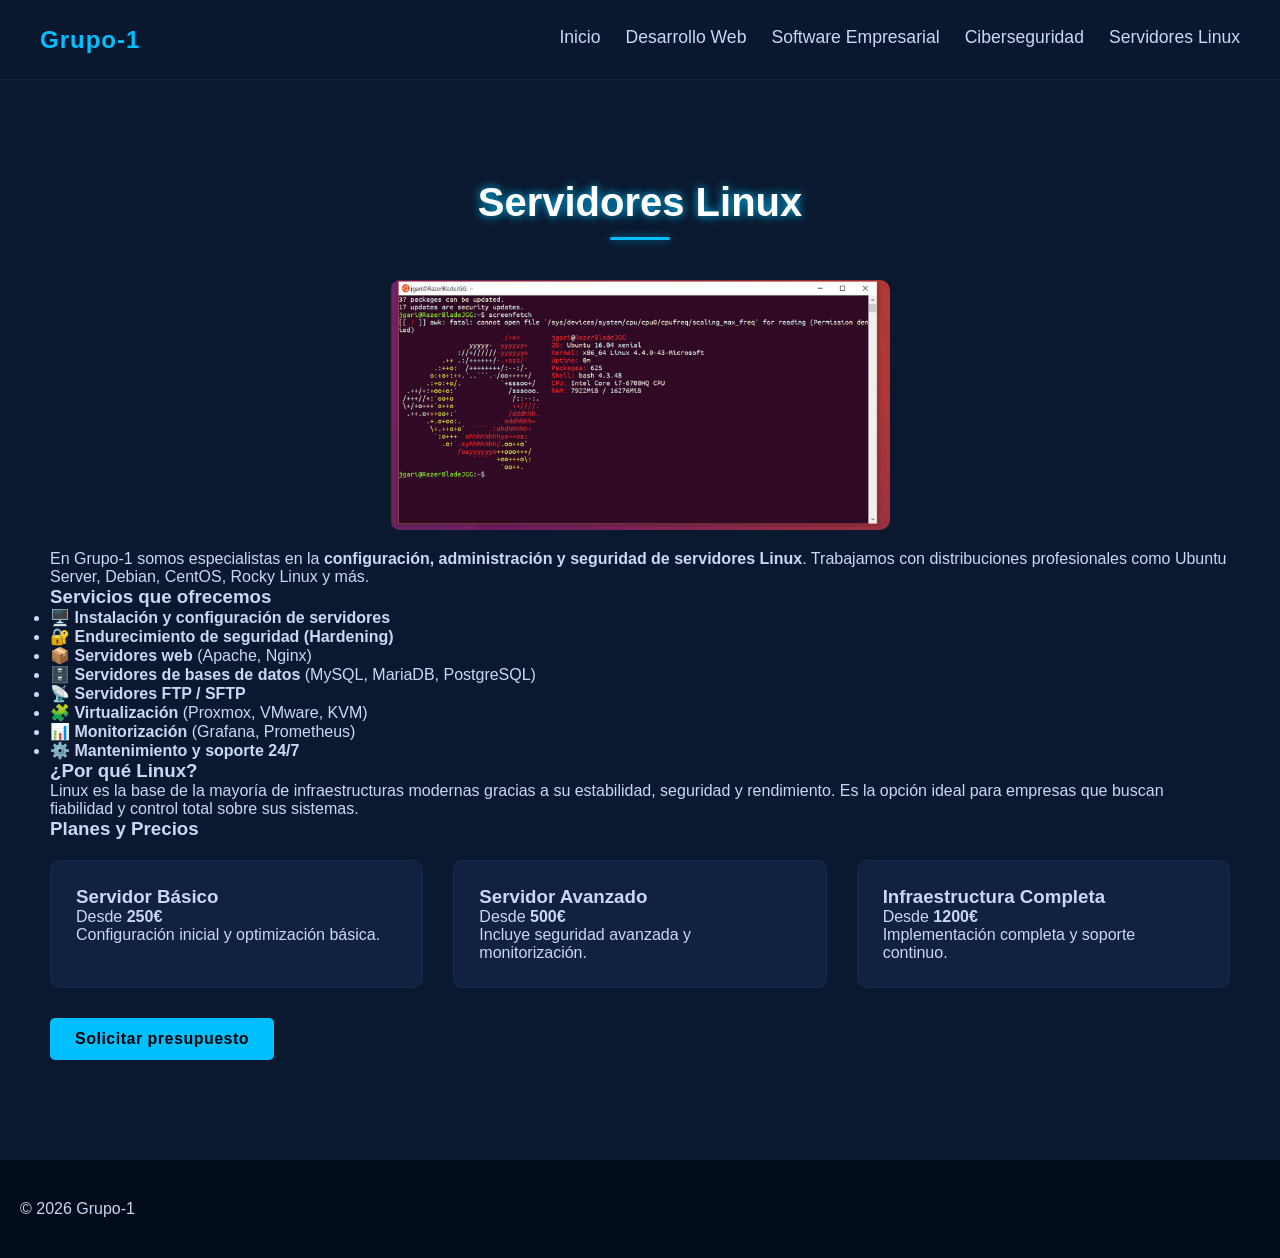
==== extensiones/servidores.html @ d475beee "Add files via upload" ====
<!DOCTYPE html>
<html lang="es">
<head>
    <meta charset="UTF-8">
    <title>Servidores Linux | Grupo‑1</title>
    <meta name="viewport" content="width=device-width, initial-scale=1.0">
    <link rel="stylesheet" href="../style.css">
</head>
<body>

<header>
    <h1>Grupo‑1</h1>
    <nav class="menu">
        <a href="../index.html">Inicio</a>
        <a href="desarrollo-web.html">Desarrollo Web</a>
        <a href="software-empresarial.html">Software Empresarial</a>
        <a href="ciberseguridad.html">Ciberseguridad</a>
        <a href="servidores.html">Servidores Linux</a>
    </nav>
</header>

<section class="reveal">
    <h2>Servidores Linux</h2>

    <img src="../fotos/terminal_ubuntu.png" alt="servidores" class="img-servicio">

    <p>
        En Grupo‑1 somos especialistas en la <strong>configuración, administración y seguridad de servidores Linux</strong>.  
        Trabajamos con distribuciones profesionales como Ubuntu Server, Debian, CentOS, Rocky Linux y más.
    </p>

    <h3>Servicios que ofrecemos</h3>
    <ul>
        <li>🖥️ <strong>Instalación y configuración de servidores</strong></li>
        <li>🔐 <strong>Endurecimiento de seguridad (Hardening)</strong></li>
        <li>📦 <strong>Servidores web</strong> (Apache, Nginx)</li>
        <li>🗄️ <strong>Servidores de bases de datos</strong> (MySQL, MariaDB, PostgreSQL)</li>
        <li>📡 <strong>Servidores FTP / SFTP</strong></li>
        <li>🧩 <strong>Virtualización</strong> (Proxmox, VMware, KVM)</li>
        <li>📊 <strong>Monitorización</strong> (Grafana, Prometheus)</li>
        <li>⚙️ <strong>Mantenimiento y soporte 24/7</strong></li>
    </ul>

    <h3>¿Por qué Linux?</h3>
    <p>
        Linux es la base de la mayoría de infraestructuras modernas gracias a su estabilidad, seguridad y rendimiento.  
        Es la opción ideal para empresas que buscan fiabilidad y control total sobre sus sistemas.
    </p>

    <h3 class="h3-precios">Planes y Precios</h3>
    <div class="services">
        <div class="card">
            <h3>Servidor Básico</h3>
            <p>Desde <strong>250€</strong><br>Configuración inicial y optimización básica.</p>
        </div>

        <div class="card">
            <h3>Servidor Avanzado</h3>
            <p>Desde <strong>500€</strong><br>Incluye seguridad avanzada y monitorización.</p>
        </div>

        <div class="card">
            <h3>Infraestructura Completa</h3>
            <p>Desde <strong>1200€</strong><br>Implementación completa y soporte continuo.</p>
        </div>
    </div>

    <a class="btn" href="../index.html#contacto" style="margin-top:30px; display:inline-block;">Solicitar presupuesto</a>
</section>

<footer>
    <p>© 2026 Grupo‑1</p>
</footer>

<script src="../script.js"></script>
</body>
</html>
---- style.css ----
/* =========================================================
   1. VARIABLES Y RESET
========================================================= */
:root {
    --primary:#0A192F;
    --secondary:#112240;
    --accent:#00BFFF;
    --light:#CCD6F6;
    --white:#ffffff;

    --radius:10px;
    --transition:0.3s ease;
}

*{
    margin:0;
    padding:0;
    box-sizing:border-box;
    font-family:'Segoe UI', sans-serif;
}

body{
    background:var(--primary);
    color:var(--light);
    scroll-behavior:smooth;
    padding-top:80px; /* Exactamente la altura del header */
}

/* =========================================================
   2. LAYOUT GLOBAL
========================================================= */
section{
    padding:100px 50px;
}

/* El hero gestiona su propia altura, sin padding extra */
section.hero {
    padding: 0;
}

.container{
    max-width:1200px;
    margin:auto;
}

h2{
    font-size:2.5em;
    color:var(--white);
    text-shadow:0 0 10px var(--accent);
    margin-bottom:40px;
    text-align:center;
    position: relative;
    padding-bottom: 15px;
}

h2::after {
    content: '';
    position: absolute;
    bottom: 0;
    left: 50%;
    transform: translateX(-50%);
    width: 60px;
    height: 3px;
    background: var(--accent);
    border-radius: 2px;
    box-shadow: 0 0 8px rgba(0,191,255,0.6);
}

/* =========================================================
   3. HEADER + NAV
========================================================= */
header{
    position:fixed;
    top:0;
    left:0;
    width:100%;
    background:rgba(10,25,47,0.95);
    padding:15px 40px;
    display:flex;
    justify-content:space-between;
    align-items:center;
    z-index:1000;
    height:80px;
    backdrop-filter:blur(6px);
    border-bottom:1px solid rgba(255,255,255,0.05);
    transition: height 0.3s ease, box-shadow 0.3s ease;
}

header.shrink {
    height: 65px;
    box-shadow: 0 4px 20px rgba(0,0,0,0.4);
}

header h1{
    color:var(--accent);
    font-size: 1.5em;
    letter-spacing: 1px;
}

.menu{
    display:flex;
    gap:25px;
}

.menu a{
    color:var(--light);
    text-decoration:none;
    font-size:1.1em;
    transition:var(--transition);
    position: relative;
    padding-bottom: 4px;
}

.menu a::after {
    content: '';
    position: absolute;
    bottom: 0;
    left: 0;
    width: 0;
    height: 2px;
    background: var(--accent);
    transition: width 0.3s ease;
}

.menu a:hover::after {
    width: 100%;
}

.menu a:hover{
    color:var(--accent);
}


/* =========================================================
   5. HERO
========================================================= */
.hero{
    min-height: calc(100vh - 80px);
    background:
        linear-gradient(rgba(0,0,0,0.55), rgba(0,0,0,0.55)),
        url("fotos/foto_informatica.jpg") center/cover no-repeat;
    display:flex;
    justify-content:center;
    align-items:center;
    text-align:center;
    margin-top: 0;
}

.caja-texto{
    background:rgba(0,0,0,0.55);
    padding:25px;
    border-radius:var(--radius);
    backdrop-filter:blur(4px);
    max-width:700px;
}

.caja-texto p{
    font-size:1.2em;
    margin-top:15px;
}

.hero h2{
    font-size:3em;
    color:var(--white);
    text-shadow:#6ed9fa 4px 4px 4px;
}

/* =========================================================
   6. COMPONENTES REUTILIZABLES
========================================================= */
.btn{
    margin-top:20px;
    padding:12px 25px;
    background:var(--accent);
    border:none;
    color:#000;
    font-weight:bold;
    cursor:pointer;
    border-radius:5px;
    transition:var(--transition);
    display:inline-block;
    letter-spacing: 0.5px;
}
a:-webkit-any-link{
    text-decoration: none;
}
.btn:hover{
    transform:scale(1.05);
    box-shadow: 0 0 15px rgba(0,191,255,0.5);
}

.card{
    background:var(--secondary);
    padding:25px;
    border-radius:var(--radius);
    transition:var(--transition);
    border: 1px solid rgba(0,191,255,0.08);
}

.card:hover{
    transform:translateY(-10px);
    box-shadow:0 10px 30px rgba(0,191,255,0.2);
    border-color: rgba(0,191,255,0.25);
}

.grid{
    display:grid;
    grid-template-columns:repeat(auto-fit,minmax(250px,1fr));
    gap:30px;
}

/* Imagen para páginas internas */
.img-servicio{
    width:100%;
    max-width:500px;
    border-radius:10px;
    margin:20px auto;
    display:block;
}

/* =========================================================
   7. SECCIONES ESPECÍFICAS
========================================================= */

/* Servicios */
.services{
    display:grid;
    grid-template-columns:repeat(auto-fit,minmax(250px,1fr));
    gap:30px;
    margin-top: 20px;
}

/* Tecnologías */
.marcas-grid{
    display:grid;
    grid-template-columns:repeat(auto-fit,minmax(150px,1fr));
    gap:30px;
    justify-items:center;
}

.marca{
    background:rgba(255,255,255,0.08);
    padding:20px;
    border-radius:var(--radius);
    width:160px;
    text-align:center;
    transition:var(--transition);
}

.marca:hover{
    transform:translateY(-5px);
    box-shadow:0 0 15px var(--accent);
}

.marca img{
    width:80px;
    height:80px;
    object-fit:contain;
    margin-bottom:10px;
}

/* Testimonios */
.testimonio{
    background:var(--secondary);
    padding:25px;
    border-radius:var(--radius);
    font-style:italic;
}

/* Contacto */
form{
    max-width:600px;
    margin:auto;
    display:flex;
    flex-direction:column;
}

form input, form textarea, form select{
    margin-bottom:15px;
    padding:10px;
    border:none;
    border-radius:5px;
}

form input:focus, form textarea:focus, form select:focus{
    outline:2px solid var(--accent);
}

.mensaje-enviado{
    background:var(--secondary);
    padding:25px;
    border-radius:var(--radius);
    display:none;
}

/* =========================================================
   8. ANIMACIONES
========================================================= */
.reveal{
    opacity:0;
    transform:translateY(40px);
    transition:0.8s ease;
}

.reveal.active{
    opacity:1;
    transform:translateY(0);
}

/* =========================================================
   9. FOOTER
========================================================= */
footer{
    background:#020C1B;
    padding:40px 20px;
    color:var(--light);
}

.footer-contenedor{
    display:flex;
    justify-content:space-between;
    flex-wrap:wrap;
    gap:40px;
    max-width:1200px;
    margin:auto;
}

.footer-col{
    min-width:200px;
}

.footer-col h3{
    color:var(--accent);
    margin-bottom:10px;
}

.footer-col a{
    display:block;
    color:var(--light);
    text-decoration:none;
    margin-bottom:5px;
    transition:var(--transition);
}

.footer-col a:hover{
    color:var(--accent);
}

.footer-copy{
    text-align:center;
    margin-top:30px;
    font-size:0.9em;
    opacity:0.7;
}

/* =========================================================
   10. RESPONSIVE
========================================================= */
@media(max-width:768px){
    header{
        padding:15px 20px;
    }

    section{
        padding:80px 20px;
    }

    .menu{
        gap:15px;
    }
}
/* Colaboradores en el footer */
.footer-marcas-col h3 {
    color: var(--accent);
    margin-bottom: 15px;
}

.footer-marcas {
    display: flex;
    flex-wrap: wrap;
    gap: 25px;
}

.marca-item {
    text-align: center;
    width: 90px; /* antes 120px */
}

.marca-item img {
    width: 80px; /* tamaño más pequeño */
    height: auto;
    opacity: 0.85;
    transition: 0.3s ease;
    filter: drop-shadow(0 0 5px rgba(0,191,255,0.3));
}


.marca-item img:hover {
    opacity: 1;
    transform: scale(1.05);
    filter: drop-shadow(0 0 10px rgba(0,191,255,0.6));
}

.marca-item p {
    margin-top: 8px;
    font-size: 0.9em;
    color: var(--light);
}
/* Bloques de servicio más profesionales */
.servicio-bloque {
    margin-top: 40px;
    margin-bottom: 40px;
    line-height: 1.7;
}

.intro-servicio {
    font-size: 1.2em;
    margin-bottom: 40px;
}

.servicio-seccion {
    margin-bottom: 50px;
    padding: 25px;
    background: rgba(255,255,255,0.03);
    border-radius: 10px;
    border-left: 4px solid var(--accent);
}

.servicio-seccion h3 {
    margin-bottom: 20px;
    color: var(--accent);
    font-size: 1.5em;
}

.lista-servicio {
    list-style: none;
    padding-left: 0;
}

.lista-servicio li {
    margin-bottom: 12px;
    font-size: 1.1em;
}
.texto-solicitud{
    text-align: center;

}



/* Carrusel más pequeño y rectangular */
.carrusel {
    position: relative;
    width: 100%;
    max-width: 700px; /* antes 900px */
    height: 250px; /* altura reducida */
    margin: 40px auto;
    overflow: hidden;
    border-radius: 12px;
    box-shadow: 0 0 15px rgba(0,191,255,0.3);
}

.carrusel-track {
    display: flex;
    height: 100%;
    transition: transform 0.5s ease;
}

.carrusel img {
    width: 100%;
    height: 100%;
    object-fit: cover; /* recorta para que quede rectangular */
    flex-shrink: 0;
}

.carrusel-btn {
    position: absolute;
    top: 50%;
    transform: translateY(-50%);
    background: rgba(0,191,255,0.4);
    border: none;
    color: white;
    font-size: 1.8rem;
    padding: 5px 12px;
    cursor: pointer;
    border-radius: 8px;
    transition: 0.3s;
}

.carrusel-btn:hover {
    background: rgba(0,191,255,0.8);
}

.prev {
    left: 10px;
}

.next {
    right: 10px;
}
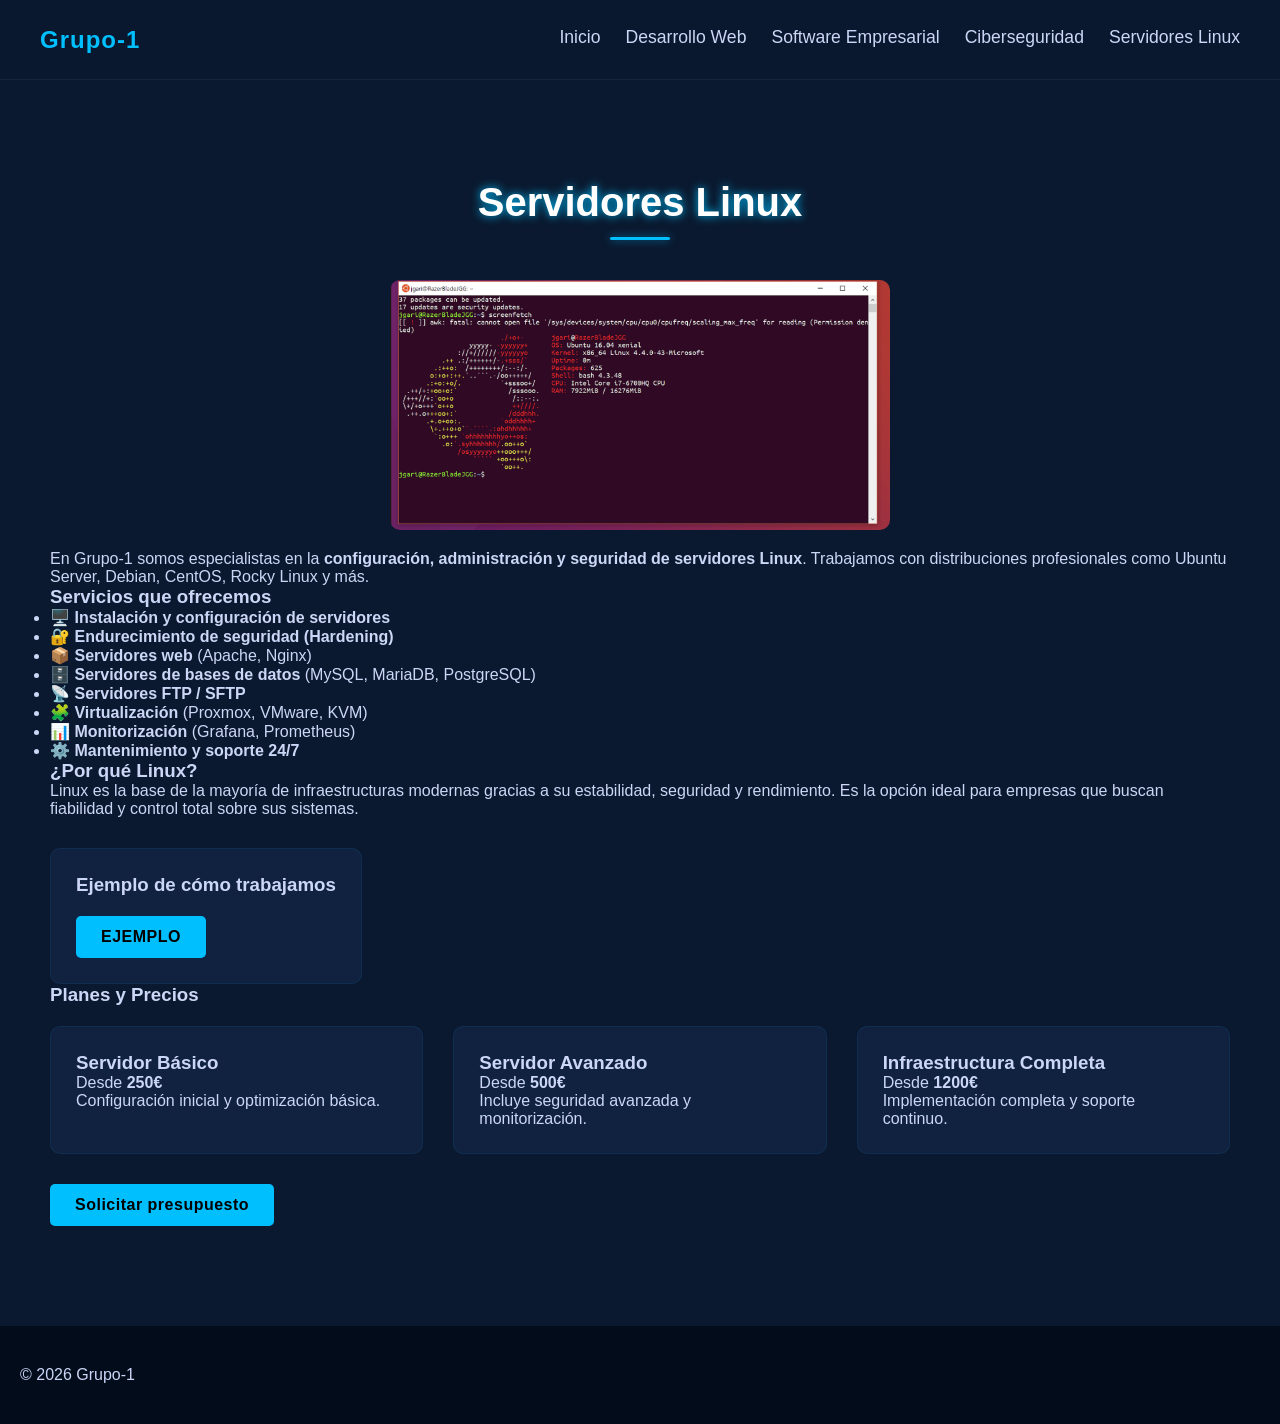
==== commit 56bc23f9: "Update servidores.html" ====
--- a/extensiones/servidores.html
+++ b/extensiones/servidores.html
@@ -47,6 +47,11 @@
         Es la opción ideal para empresas que buscan fiabilidad y control total sobre sus sistemas.
     </p>
 
+    <div class="card" style="margin-top:30px; display:inline-block;">
+    <h3>Ejemplo de cómo trabajamos</h3>
+    <a class="btn" href="../archivos/Trabajo Sistemas Operativos (1).pdf">EJEMPLO</a>
+    </div>
+
     <h3 class="h3-precios">Planes y Precios</h3>
     <div class="services">
         <div class="card">
